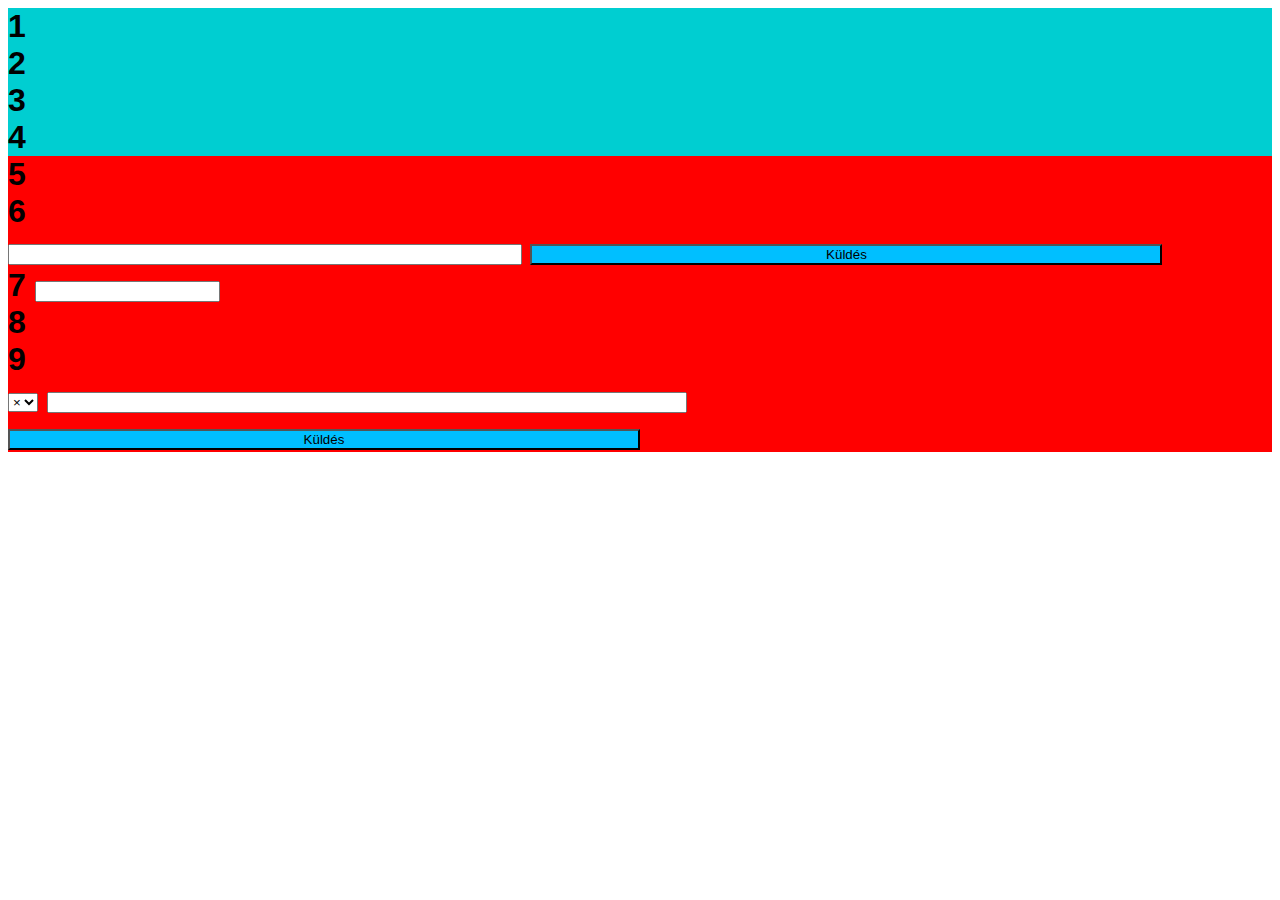
==== orai munka/gombszinezés.html @ 89fad209 "Add files via upload" ====
<!DOCTYPE html>
<html>
    <head>
        <link rel="stylesheet" href="style.css">
    </head>
    <body>
        <div class="container">
            <div class="shape1-4" id="element-one">
                <span class="text">
                    1
                </span>
            </div>
            <div class="shape1-4" id="element-two">
                <span class="text">
                    2
                </span>
            </div>
            <div class="shape1-4" id="element-three">
                <span class="text">
                    3
                </span>
            </div>
            <div class="shape1-4" id="element-four">
                <span class="text">
                    4
                </span>
            </div>
            <div class="shape" id="element-five">
                <span class="text">
                    5
                </span>
            </div>
            <div class="shape" id="element-six">
                <span class="text">
                    6
                </span>
                <form id="box-6">
                    <input class="w-95" type="number" name="boxNumber" style="width: 40%">
                    <button class="w-100" type="submit" style="width: 50%;">Küldés</button>
                </form>
            </div>
            <div class="shape" id="element-seven">
                <span class="text">
                    7
                </span>
                    <input class="w-95" type="text" name="boxNumber" id="box7-input">
                </form>
            </div>
            <div class="shape parent-table" id="element-eight">
                <span class="child-table">
                    8
                </span>
            </div>
            <div class="shape" id="element-nine">
                <span class="text">
                    9
                </span>
                <form id="box-9">
                    <select name="operator">
                        <option value="mult">×</option>
                        <option value="div">/</option>
                        <option value="add">+</option>
                        <option value="sub">-</option>
                    </select>
                    <input class="w-95" type="number" name="operand" style="width: 50%">
                    <button class="w-100" type="submit" style="width: 50%;">Küldés</button>
                </form>
            </div>
       </div>
        <script src="script.js>
        </script>
    </body>
</html>
---- orai munka/style.css ----
div{

    background-color:red;
    color: black;
    font-size: xx-large;
    font-weight: 900;
    font-family: 'Lucida Sans', 'Lucida Sans Regular', 'Lucida Grande', 'Lucida Sans Unicode', Geneva, Verdana, sans-serif;
}
.shape1-4{
    background-color: darkturquoise;
}

button{
    background-color: deepskyblue;
}
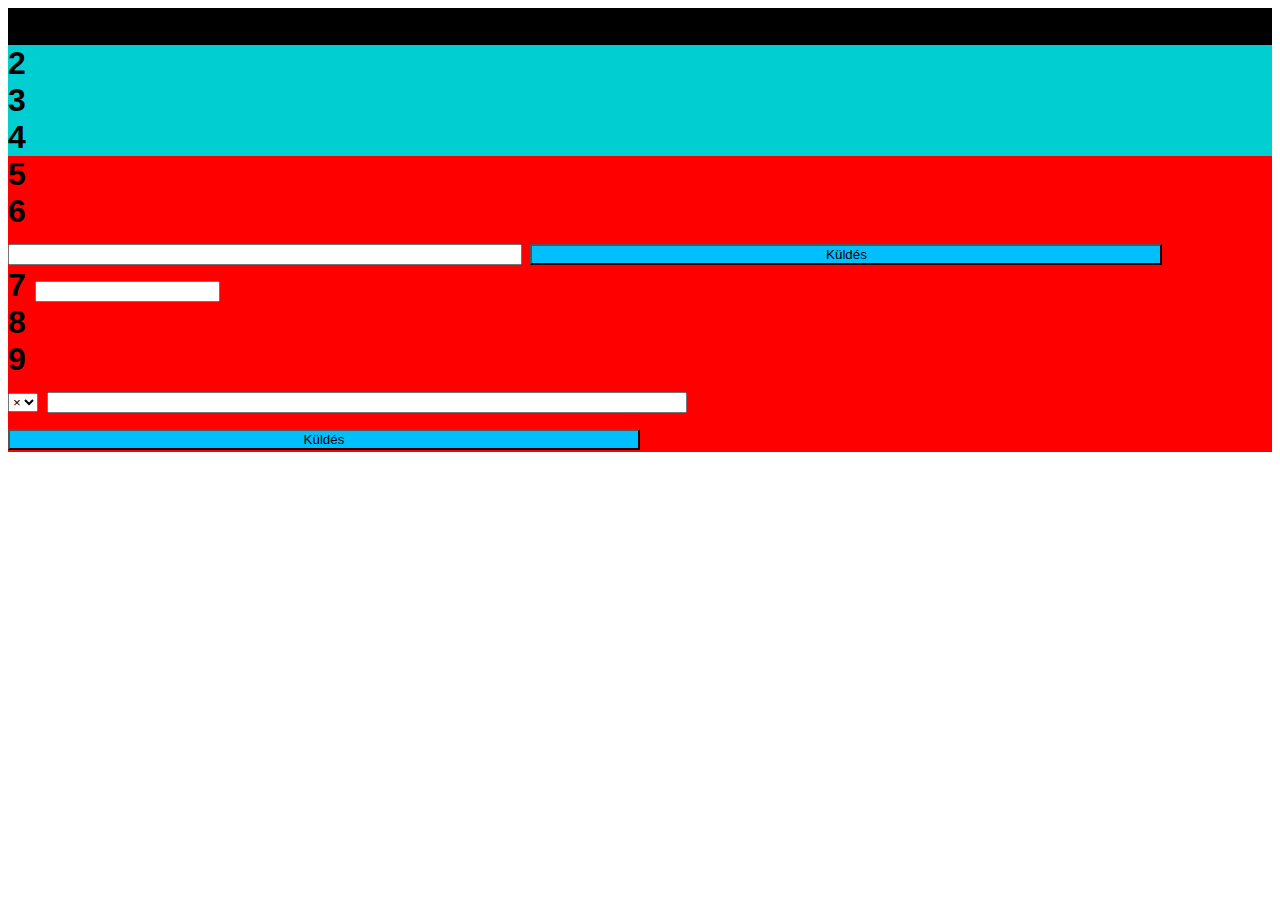
==== commit 48bc5978: "Add files via upload" ====
--- a/orai munka/gombszinezés.html
+++ b/orai munka/gombszinezés.html
@@ -10,7 +10,7 @@
                     1
                 </span>
             </div>
-            <div class="shape1-4" id="element-two">
+            <div class="shape1-4 paros" id="element-two">
                 <span class="text">
                     2
                 </span>
@@ -20,7 +20,7 @@
                     3
                 </span>
             </div>
-            <div class="shape1-4" id="element-four">
+            <div class="shape1-4 paros" id="element-four">
                 <span class="text">
                     4
                 </span>
@@ -30,7 +30,7 @@
                     5
                 </span>
             </div>
-            <div class="shape" id="element-six">
+            <div class="shape paros" id="element-six">
                 <span class="text">
                     6
                 </span>
@@ -46,7 +46,7 @@
                     <input class="w-95" type="text" name="boxNumber" id="box7-input">
                 </form>
             </div>
-            <div class="shape parent-table" id="element-eight">
+            <div class="shape paros" id="element-eight">
                 <span class="child-table">
                     8
                 </span>
--- a/orai munka/style.css
+++ b/orai munka/style.css
@@ -8,6 +8,18 @@
 }
 .shape1-4{
     background-color: darkturquoise;
+    border: 2px;
+}
+.text1-4{
+    color: white;
+}
+
+#element-one{
+    background-color: black;
+}
+.paros{
+background-color: 2px;
+
 }
 
 button{
